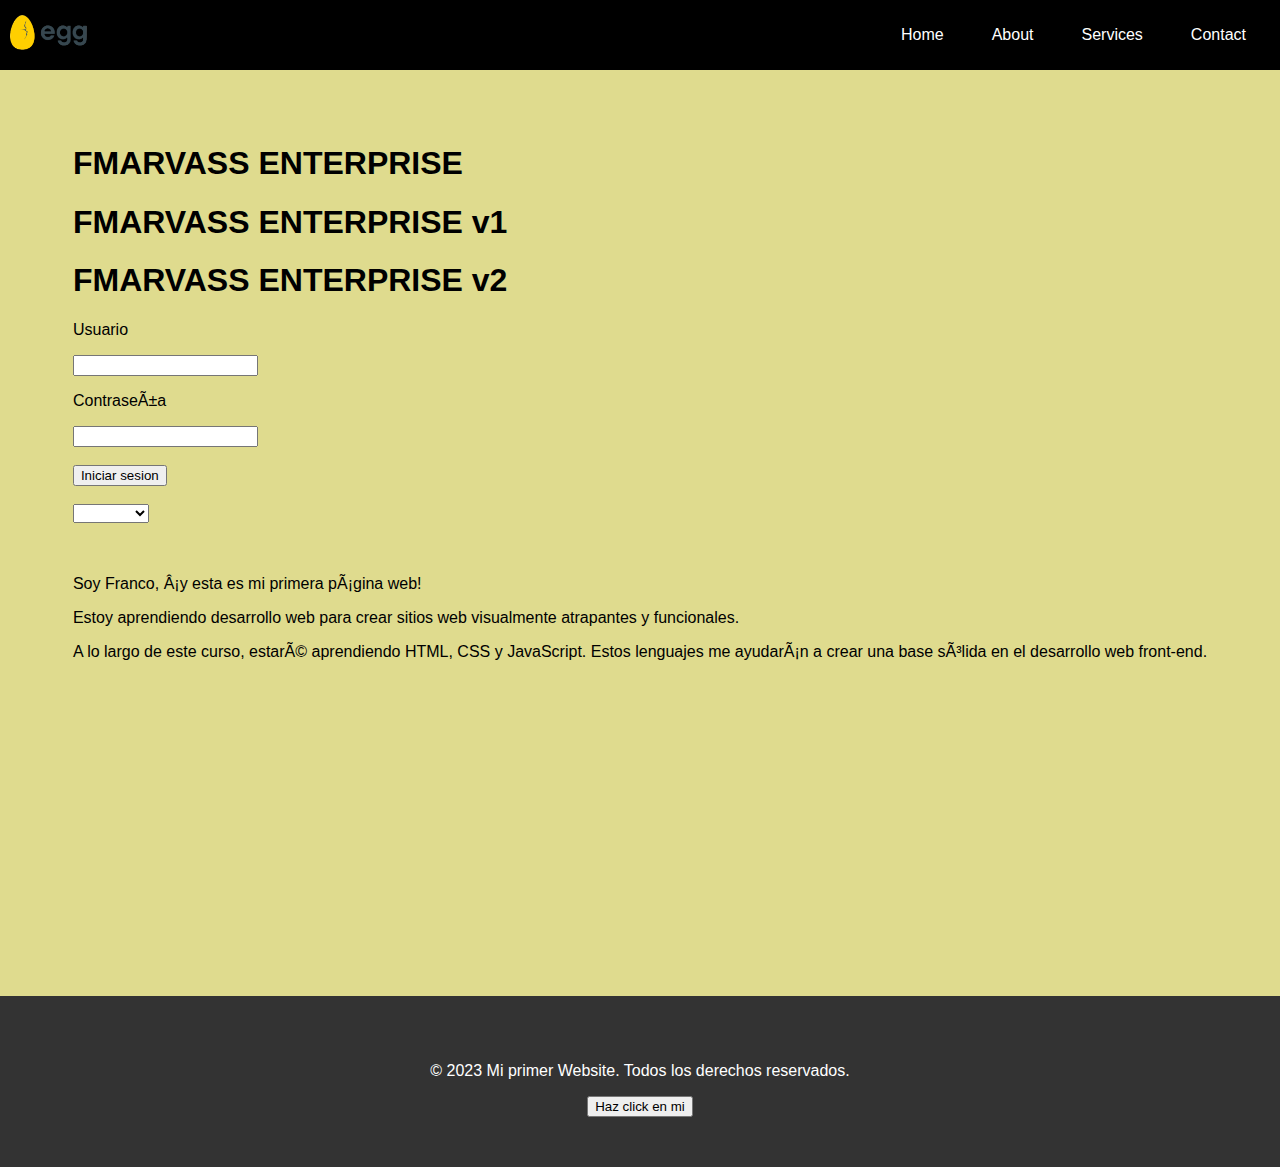
==== index.html @ 6fb8ad96 "prueba github" ====
<!DOCTYPE html>
<html>
    <!--Funcion que realiza login-->
    <head>
        <meta charset="UFT-8"/>
        <title>Mi primer pagina web</title> <!--Titulo-->
        <meta name="viewport"content="width=device-width, initial-scale=1">
        <link rel="stylesheet" href="styles.css">
    </head> <!--Cabeza-->
    <body>
        <div class="container-nav">
            <nav class="navbar" role="navigation">
            <a href="index.html" class="brand"><img src="asd-PhotoRoom.png-PhotoRoom.png" alt="tituloPagina"></a>
                <ul class="nav-links">
                    <li><a href="index.html">Home</a></li>
                    <li><a href="about.html">About</a></li>
                    <li><a href="services.html">Services</a></li>
                    <li><a href="contact.html">Contact</a></li>
                </ul>
            </nav>
            <button class="button-menu-toggle">Menu</button>
        </div>
        <br />
        <br />
        <br />
        <div class="container-index">
            <div class="row">
                <h1>FMARVASS ENTERPRISE</h1>
                <h1>FMARVASS ENTERPRISE v1</h1> <!--Encabezado-->
                <h1>FMARVASS ENTERPRISE v2</h1>
                <div class="column-login">
                    <p>Usuario</p>
                    <input type="text" name="ejemplo" />
                    <p>Contraseña</p>
                    <input type="password" name="ejemplo" />
                    <br />
                    <br />
                    <button onclick="showAlert1()">Iniciar sesion</button>
                    <br />
                    <br />
                    <select>
                        <option></option>
                        <option>Opcion 1</option>
                        <option>Opcion 2</option>
                        <option>Opcion 3</option>
                    </select>
                    <br />
                    <br />
                    <br />
                </div>
                <div class="column">
                    <p>Soy Franco, ¡y esta es mi primera página web!</p>
                
                    <p>Estoy aprendiendo desarrollo web para crear sitios web visualmente atrapantes
                    y funcionales.</p>
                    <p>A lo largo de este curso, estaré aprendiendo HTML, CSS y JavaScript. Estos
                    lenguajes me ayudarán a crear una base sólida en el desarrollo web front-end.</p>
                </div>
                <div class="video-container">
                    <iframe width="560" height="315" src="https://www.youtube.com/embed/X91jJ2HhzTU" frameborder="0" allow="accelerometer; autoplay; clipboard-write; encrypted-media; gyroscope; picture-in-picture" allowfullscreen></iframe>
                </div>
            </div>
        </div>
        
        <footer>
            <p>&copy; 2023 Mi primer Website. Todos los derechos reservados.</p>
            <button onclick="showAlert()">Haz click en mi</button>
        </footer>
        <script src="scripts.js"></script>
        <script src="script.js"></script>
    </body>

</html>

<!--
1. Estructura básica:

<!DOCTYPE html> : Define el tipo de documento y la versión de HTML.
<html> : Contiene todo el documento HTML.
<head> : Contiene información meta y el título de la página.
<title> : Define el título de la página que se muestra en la pestaña del navegador.
<body> : Contiene el contenido que se muestra en la página.

2. Etiquetas de texto:

<p> : Define un párrafo.
<h1> a <h6> : Define encabezados de diferentes niveles.
<a> : Define un enlace.
<span> : Define una sección de texto genérico.
<em> : Define texto enfatizado.
<strong> : Define texto con un mayor énfasis.

3. Etiquetas de imagen:
<img> : Inserta una imagen en la página web.
<figure> : Define una figura, como una imagen con una descripción.
<figcaption> : Define el título o descripción de una figura.

4. Etiquetas de lista:
<ul> : Define una lista desordenada.
<ol> : Define una lista ordenada.
<li> : Define un elemento de lista.

5. Etiquetas de tabla:
<table> : Define una tabla.
<tr> : Define una fila de una tabla.
<td> : Define una celda de una tabla.

6. Etiquetas de formulario:
<form> : Define un formulario de entrada de datos.
<input> : Define un campo de entrada de datos.
<button> : Define un botón.
<select> : Define una lista desplegable.
<option> : Define una opción en una lista desplegable.
<label> : Define una etiqueta para un elemento de formulario.
<textarea> : Define un área de texto editable.

7. Etiquetas de sección:
<div> : Define una sección genérica de un documento.
<section> : Define una sección de un documento.
<header> : Define una cabecera o encabezado.
<footer> : Define un pie de página.
<nav> : Define una sección de navegación.
<aside> : Define una sección que es secundaria al contenido principal.

8. Etiquetas de multimedia:
<audio> : Inserta audio en la página web.
<video> : Inserta video en la página web.
<source> : Define la fuente de un elemento multimedia.

-->
---- styles.css ----
/*
header {
    background-color: #45b37c;
    color: #fff;
    text-align: center;
    padding: 20px;
    }
nav ul {
    list-style: none;
    margin: 0;
    padding: 0;
    }
nav li {
    display: inline-block;
    margin-right: 20px;
    }
nav a {
    color: #fff;
    text-decoration: none;
    padding: 5px;
    }   
nav a:hover {
    color: #1BF7DE;
}
.button-menu-toggle:hover {
    color: #1BF7DE;
    }


@media (max-width: 767px){
        header{
            background-color: #333;
        }
    }
    
@media (max-width: 767px){
        nav{
            font-size: 16px;
        }
    }
    
@media (min-width: 1200px){
        header{
            width:1200px;
        }
    }

.container-nav {
        display: flex;
        padding: 10px;
        height: 50px;
        background-color: black;
        }
        .navbar {
        display: flex;
        justify-content: space-between;
        width: 100%;
    }

.navbar {
display: flex;
justify-content: space-between;
width: 100%;
    }

.brand {
display: flex;
align-items: center;
    }

li>a {
padding: 8px 24px;
    }

li {
list-style-type: none;
    }

a {
color: white;
text-decoration:none;
    }

.nav-links {
display: flex;
align-items: center;
    }

.button-menu-toggle {
display: none;
    }

@media (max-width: 768px) {
.column {
flex: 100%;
    }

.nav-links {
display: none;
    }

.button-menu-toggle {
display: block;
background-color: white;
border:none;
border-radius: 50px;
padding: 0 24px;
font-family: monospace;
font-weight: bold;
font-size: 20px;
}

.nav-links.nav-links-responsive {
position: absolute;
display: flex;
background-color: rgba(20,20,20,0.95);
width: 100%;
height: 100%;
top: 70px;
left: 0;
flex-direction: column;
padding-top: 200px;
align-items: center;
gap:70px;
font-size: 40px;
    }

    .container-flexbox{
        flex-direction: column;
    }
}


.container-flexbox{
    display: flex;
    flex-wrap: wrap;
    justify-content: center;
}

.container-flexbox img {
    margin: 0 10px; /* Agrega margen horizontal entre las imágenes 
    width: 300px;
    height: 300px;
  }

.greeting {
    text-align: center;
}

        /* Estilos del pie de página 
footer {
    background-color: #333;
    color: #fff;
    padding: 40px;
    text-align: center;
}

/* Estilos de la sección de servicios 
.services {
    background-color: #f5f5f5;
    padding: 50px;
}

.service {
    display: flex;
    align-items: center;
    margin-bottom: 20px;
}

.service-image {
    width: 150px;
    margin-right: 20px;
}

.service-content {
    flex: 1;
}
*/

/* Estilos generales */
body {
    margin: 0;
    padding: 0;
    font-family: Arial, sans-serif;
    background-color: #dfdb8e;
  }
  
  
  /* Estilos del encabezado */
  header {
    
    color: #fff;
    text-align: center;
    padding: 20px;
  }
  
  /* Estilos de la barra de navegación Agrega margen horizontal entre las imágenes */
  .container-nav {
    display: flex;
    padding: 10px;
    height: 50px;
    background-color: black;
  }


.container-index{
    display: flex;
    flex-wrap: wrap; 
    justify-content: center;
}

.container-about{
  display: flex;
  flex-wrap: wrap; 
  justify-content: center;
  margin: 10px;
}

.container-about .row{
  display: flex;
  flex-wrap: wrap; 
  justify-content: center;
  margin: 10px;
}

.container-about img {
    margin: 0 10px; /* Agrega margen horizontal entre las imágenes */
    margin-bottom: 20px;
    width: 300px;
    height: 300px;
  }

  .container-contacto{
    display: flex;
    flex-direction: column;
    height: 500px;
    width: 500px;
    margin-left: 50px;
    margin-top: 50px;
    text-align: left;
  }
  .container-contacto input{
    width: 150px; 
    height: 20px;
  }
  .container-contacto textarea{
    width: 494px; 
    height: 108px;
  }

  .container-contacto button{
    height: 50px;
    width: 100px;
    margin-left: 200px;
    margin-top: 20px;
  }
  
  .navbar {
    display: flex;
    justify-content: space-between;
    width: 100%;
  }
  
  .brand {
    display: flex;
    align-items: center;
  }
  
  .brand img{
    height: 40px;
  }
  .nav-links {
    display: flex;
    align-items: center;
  }
  
  .nav-links li {
    list-style-type: none;
  }
  
  .nav-links li > a {
    color: white;
    text-decoration: none;
    padding: 8px 24px;
  }
  
  .button-menu-toggle {
    display: none;
  }
  
  @media (max-width: 768px) {
    .column {
      flex: 100%;
    }
  
    .nav-links {
      display: none;
    }
  
    .button-menu-toggle {
      display: block;
      background-color: white;
      border: none;
      border-radius: 50px;
      padding: 0 24px;
      font-family: monospace;
      font-weight: bold;
      font-size: 20px;
    }
  
    .nav-links.nav-links-responsive {
      position: absolute;
      display: flex;
      background-color: rgba(20, 20, 20, 0.95);
      width: 100%;
      height: 100%;
      top: 70px;
      left: 0;
      flex-direction: column;
      padding-top: 200px;
      align-items: center;
      gap: 70px;
      font-size: 40px;
    }
  
    .container-flexbox {
      flex-direction: column;
    }
  }
  
  /* Estilos del contenido de servicios */
  .services {
    background-color: #f5f5f5;
    padding: 50px;
  }
  
  .service {
    display: flex;
    align-items: center;
    margin-bottom: 20px;
    flex-direction: row-reverse;
  }
  
  .service-image {
    width: 500px;
    margin-right: 20px;
  }
  
  .service-content {
    flex: 1;    
  }
  
  /* Estilos del pie de página */
  footer {
    background-color: #333;
    color: #fff;
    padding: 50px;
    text-align: center;
  }
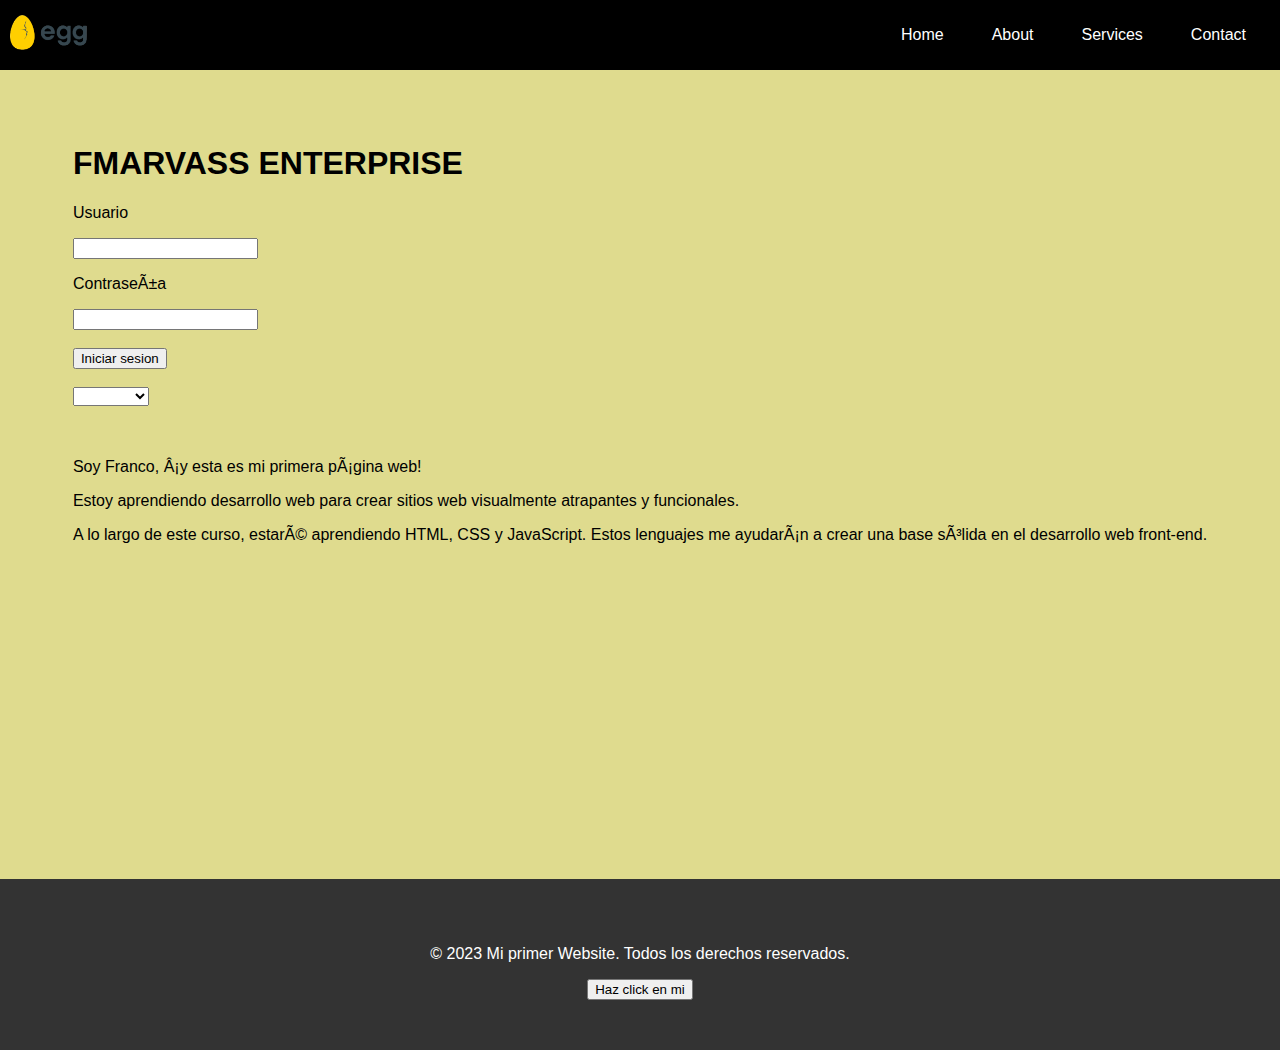
==== commit a25e51c0: "mi primer commit en mi repositorio remoto" ====
--- a/index.html
+++ b/index.html
@@ -25,9 +25,7 @@
         <br />
         <div class="container-index">
             <div class="row">
-                <h1>FMARVASS ENTERPRISE</h1>
-                <h1>FMARVASS ENTERPRISE v1</h1> <!--Encabezado-->
-                <h1>FMARVASS ENTERPRISE v2</h1>
+                <h1>FMARVASS ENTERPRISE</h1> <!--Encabezado-->
                 <div class="column-login">
                     <p>Usuario</p>
                     <input type="text" name="ejemplo" />
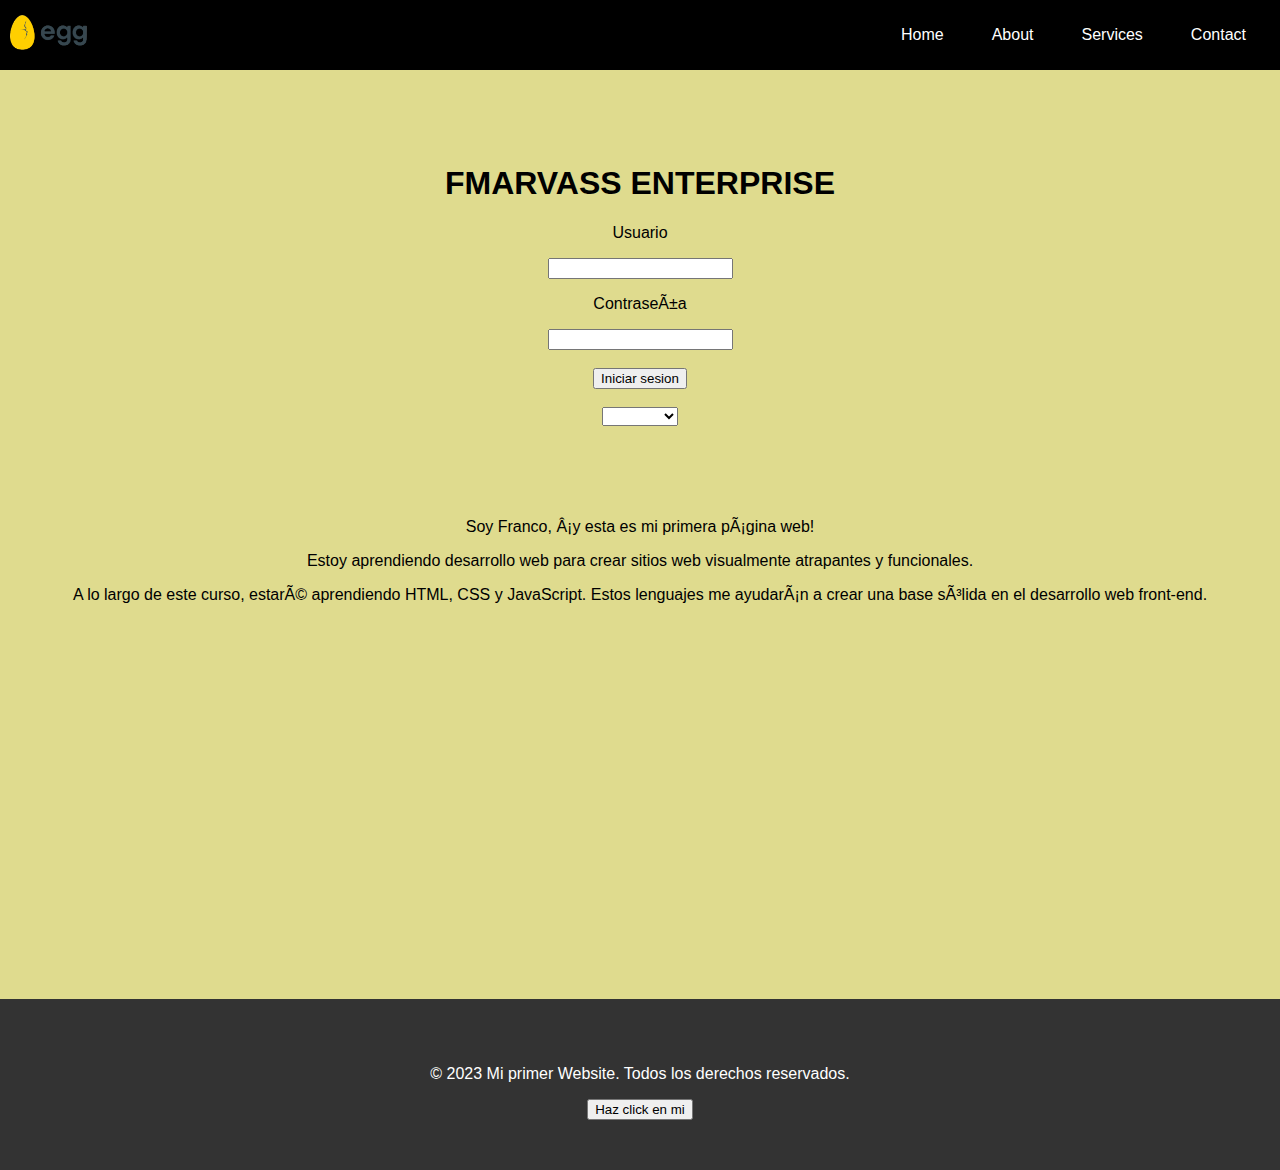
==== commit 72e3c25e: "probar responsive home y borrar comentarios innecesarios" ====
--- a/index.html
+++ b/index.html
@@ -25,8 +25,8 @@
         <br />
         <div class="container-index">
             <div class="row">
-                <h1>FMARVASS ENTERPRISE</h1> <!--Encabezado-->
-                <div class="column-login">
+                <div class="column">
+                    <h1>FMARVASS ENTERPRISE</h1> <!--Encabezado-->
                     <p>Usuario</p>
                     <input type="text" name="ejemplo" />
                     <p>Contraseña</p>
@@ -68,61 +68,4 @@
         <script src="script.js"></script>
     </body>
 
-</html>
-
-<!--
-1. Estructura básica:
-
-<!DOCTYPE html> : Define el tipo de documento y la versión de HTML.
-<html> : Contiene todo el documento HTML.
-<head> : Contiene información meta y el título de la página.
-<title> : Define el título de la página que se muestra en la pestaña del navegador.
-<body> : Contiene el contenido que se muestra en la página.
-
-2. Etiquetas de texto:
-
-<p> : Define un párrafo.
-<h1> a <h6> : Define encabezados de diferentes niveles.
-<a> : Define un enlace.
-<span> : Define una sección de texto genérico.
-<em> : Define texto enfatizado.
-<strong> : Define texto con un mayor énfasis.
-
-3. Etiquetas de imagen:
-<img> : Inserta una imagen en la página web.
-<figure> : Define una figura, como una imagen con una descripción.
-<figcaption> : Define el título o descripción de una figura.
-
-4. Etiquetas de lista:
-<ul> : Define una lista desordenada.
-<ol> : Define una lista ordenada.
-<li> : Define un elemento de lista.
-
-5. Etiquetas de tabla:
-<table> : Define una tabla.
-<tr> : Define una fila de una tabla.
-<td> : Define una celda de una tabla.
-
-6. Etiquetas de formulario:
-<form> : Define un formulario de entrada de datos.
-<input> : Define un campo de entrada de datos.
-<button> : Define un botón.
-<select> : Define una lista desplegable.
-<option> : Define una opción en una lista desplegable.
-<label> : Define una etiqueta para un elemento de formulario.
-<textarea> : Define un área de texto editable.
-
-7. Etiquetas de sección:
-<div> : Define una sección genérica de un documento.
-<section> : Define una sección de un documento.
-<header> : Define una cabecera o encabezado.
-<footer> : Define un pie de página.
-<nav> : Define una sección de navegación.
-<aside> : Define una sección que es secundaria al contenido principal.
-
-8. Etiquetas de multimedia:
-<audio> : Inserta audio en la página web.
-<video> : Inserta video en la página web.
-<source> : Define la fuente de un elemento multimedia.
-
--->
+</html>--- a/styles.css
+++ b/styles.css
@@ -356,4 +356,35 @@
     color: #fff;
     padding: 50px;
     text-align: center;
+  }
+
+  /* Diseño responsivo de index.html*/
+  .container-index {
+    display: flex;
+    flex-wrap: wrap;
+    justify-content: center;
+  }
+  /*
+  .row {
+    display: flex;
+    flex-wrap: wrap;
+    justify-content: center;
+  }*/
+  
+  .column {
+    flex: 1;
+    padding: 20px;
+    text-align: center;
+  }
+  
+  .video-container {
+    flex: 1;
+    padding: 20px;
+    text-align: center;
+  }
+  
+  @media (max-width: 768px) {
+    .column, .video-container {
+      flex: 100%;
+    }
   }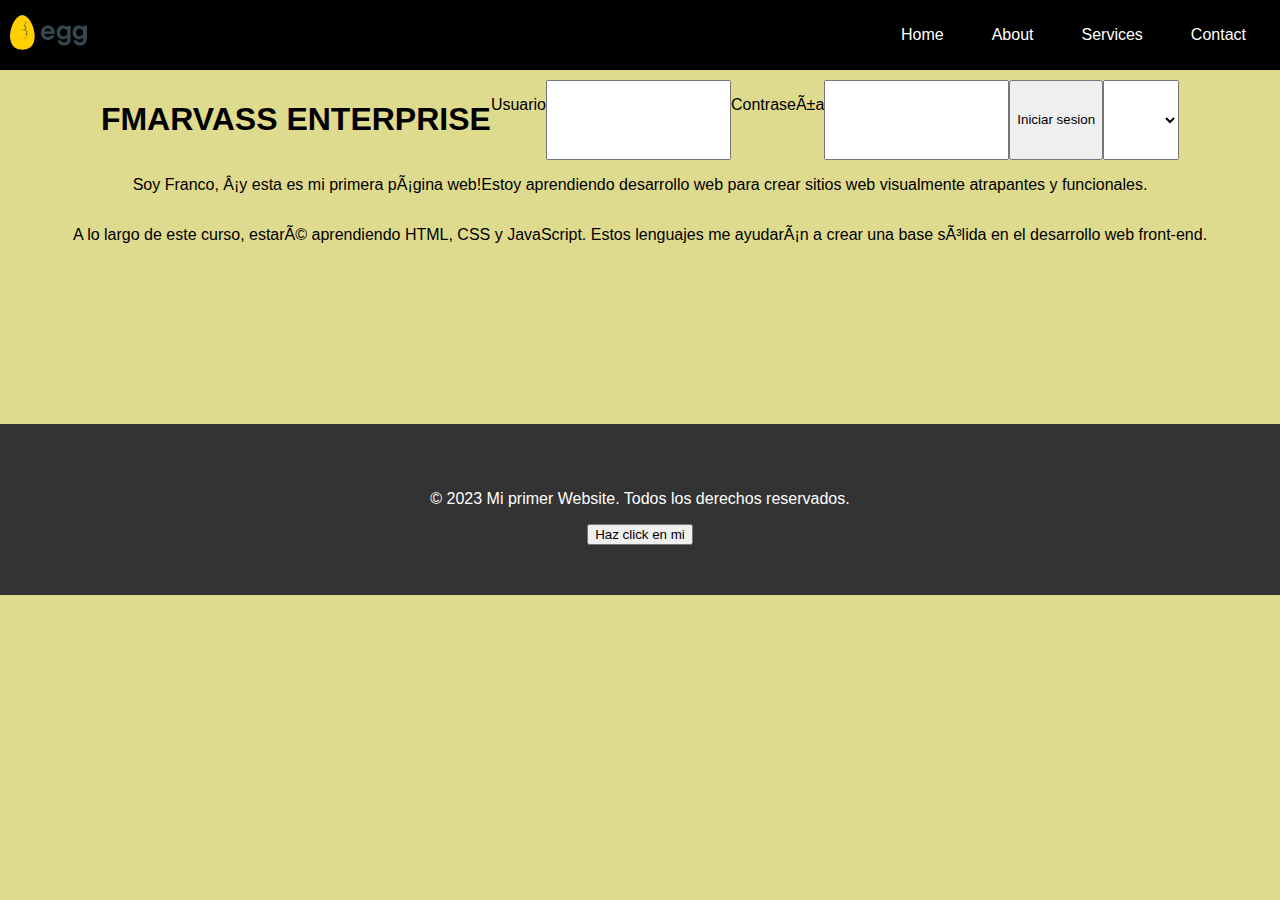
==== commit bd1647bc: "espero que este resposive index y contact" ====
--- a/index.html
+++ b/index.html
@@ -20,46 +20,28 @@
             </nav>
             <button class="button-menu-toggle">Menu</button>
         </div>
-        <br />
-        <br />
-        <br />
         <div class="container-index">
-            <div class="row">
-                <div class="column">
-                    <h1>FMARVASS ENTERPRISE</h1> <!--Encabezado-->
-                    <p>Usuario</p>
-                    <input type="text" name="ejemplo" />
-                    <p>Contraseña</p>
-                    <input type="password" name="ejemplo" />
-                    <br />
-                    <br />
-                    <button onclick="showAlert1()">Iniciar sesion</button>
-                    <br />
-                    <br />
-                    <select>
-                        <option></option>
-                        <option>Opcion 1</option>
-                        <option>Opcion 2</option>
-                        <option>Opcion 3</option>
-                    </select>
-                    <br />
-                    <br />
-                    <br />
-                </div>
-                <div class="column">
-                    <p>Soy Franco, ¡y esta es mi primera página web!</p>
-                
-                    <p>Estoy aprendiendo desarrollo web para crear sitios web visualmente atrapantes
-                    y funcionales.</p>
-                    <p>A lo largo de este curso, estaré aprendiendo HTML, CSS y JavaScript. Estos
-                    lenguajes me ayudarán a crear una base sólida en el desarrollo web front-end.</p>
-                </div>
-                <div class="video-container">
-                    <iframe width="560" height="315" src="https://www.youtube.com/embed/X91jJ2HhzTU" frameborder="0" allow="accelerometer; autoplay; clipboard-write; encrypted-media; gyroscope; picture-in-picture" allowfullscreen></iframe>
-                </div>
+            <h1>FMARVASS ENTERPRISE</h1> <!--Encabezado-->
+            <p>Usuario</p>
+            <input type="text" name="ejemplo" />
+            <p>Contraseña</p>
+            <input type="password" name="ejemplo" />
+            <button onclick="showAlert1()">Iniciar sesion</button>
+            <select>
+                <option></option>
+                <option>Opcion 1</option>
+                <option>Opcion 2</option>
+                <option>Opcion 3</option>
+            </select>
+            <p>Soy Franco, ¡y esta es mi primera página web!</p>
+            <p>Estoy aprendiendo desarrollo web para crear sitios web visualmente atrapantes
+            y funcionales.</p>
+            <p>A lo largo de este curso, estaré aprendiendo HTML, CSS y JavaScript. Estos
+            lenguajes me ayudarán a crear una base sólida en el desarrollo web front-end.</p>
+            <div class="video-container">
+                <iframe src="https://www.youtube.com/embed/X91jJ2HhzTU" frameborder="0" allow="accelerometer; autoplay; clipboard-write; encrypted-media; gyroscope; picture-in-picture" allowfullscreen></iframe>
             </div>
         </div>
-        
         <footer>
             <p>&copy; 2023 Mi primer Website. Todos los derechos reservados.</p>
             <button onclick="showAlert()">Haz click en mi</button>
--- a/styles.css
+++ b/styles.css
@@ -1,182 +1,3 @@
-/*
-header {
-    background-color: #45b37c;
-    color: #fff;
-    text-align: center;
-    padding: 20px;
-    }
-nav ul {
-    list-style: none;
-    margin: 0;
-    padding: 0;
-    }
-nav li {
-    display: inline-block;
-    margin-right: 20px;
-    }
-nav a {
-    color: #fff;
-    text-decoration: none;
-    padding: 5px;
-    }   
-nav a:hover {
-    color: #1BF7DE;
-}
-.button-menu-toggle:hover {
-    color: #1BF7DE;
-    }
-
-
-@media (max-width: 767px){
-        header{
-            background-color: #333;
-        }
-    }
-    
-@media (max-width: 767px){
-        nav{
-            font-size: 16px;
-        }
-    }
-    
-@media (min-width: 1200px){
-        header{
-            width:1200px;
-        }
-    }
-
-.container-nav {
-        display: flex;
-        padding: 10px;
-        height: 50px;
-        background-color: black;
-        }
-        .navbar {
-        display: flex;
-        justify-content: space-between;
-        width: 100%;
-    }
-
-.navbar {
-display: flex;
-justify-content: space-between;
-width: 100%;
-    }
-
-.brand {
-display: flex;
-align-items: center;
-    }
-
-li>a {
-padding: 8px 24px;
-    }
-
-li {
-list-style-type: none;
-    }
-
-a {
-color: white;
-text-decoration:none;
-    }
-
-.nav-links {
-display: flex;
-align-items: center;
-    }
-
-.button-menu-toggle {
-display: none;
-    }
-
-@media (max-width: 768px) {
-.column {
-flex: 100%;
-    }
-
-.nav-links {
-display: none;
-    }
-
-.button-menu-toggle {
-display: block;
-background-color: white;
-border:none;
-border-radius: 50px;
-padding: 0 24px;
-font-family: monospace;
-font-weight: bold;
-font-size: 20px;
-}
-
-.nav-links.nav-links-responsive {
-position: absolute;
-display: flex;
-background-color: rgba(20,20,20,0.95);
-width: 100%;
-height: 100%;
-top: 70px;
-left: 0;
-flex-direction: column;
-padding-top: 200px;
-align-items: center;
-gap:70px;
-font-size: 40px;
-    }
-
-    .container-flexbox{
-        flex-direction: column;
-    }
-}
-
-
-.container-flexbox{
-    display: flex;
-    flex-wrap: wrap;
-    justify-content: center;
-}
-
-.container-flexbox img {
-    margin: 0 10px; /* Agrega margen horizontal entre las imágenes 
-    width: 300px;
-    height: 300px;
-  }
-
-.greeting {
-    text-align: center;
-}
-
-        /* Estilos del pie de página 
-footer {
-    background-color: #333;
-    color: #fff;
-    padding: 40px;
-    text-align: center;
-}
-
-/* Estilos de la sección de servicios 
-.services {
-    background-color: #f5f5f5;
-    padding: 50px;
-}
-
-.service {
-    display: flex;
-    align-items: center;
-    margin-bottom: 20px;
-}
-
-.service-image {
-    width: 150px;
-    margin-right: 20px;
-}
-
-.service-content {
-    flex: 1;
-}
-*/
-
 /* Estilos generales */
 body {
     margin: 0;
@@ -188,7 +9,6 @@
   
   /* Estilos del encabezado */
   header {
-    
     color: #fff;
     text-align: center;
     padding: 20px;
@@ -204,9 +24,11 @@
 
 
 .container-index{
-    display: flex;
-    flex-wrap: wrap; 
-    justify-content: center;
+  display: flex;
+  flex-wrap:wrap; 
+  justify-content: center;
+  margin: 10px;
+
 }
 
 .container-about{
@@ -216,7 +38,7 @@
   margin: 10px;
 }
 
-.container-about .row{
+.container-contacto{
   display: flex;
   flex-wrap: wrap; 
   justify-content: center;
@@ -229,26 +51,20 @@
     width: 300px;
     height: 300px;
   }
-
-  .container-contacto{
-    display: flex;
-    flex-direction: column;
-    height: 500px;
-    width: 500px;
-    margin-left: 50px;
-    margin-top: 50px;
-    text-align: left;
-  }
+  
   .container-contacto input{
+    margin: 0 10px;
     width: 150px; 
     height: 20px;
   }
   .container-contacto textarea{
+    margin: 0 10px;
     width: 494px; 
     height: 108px;
   }
 
   .container-contacto button{
+    margin: 0 10px;
     height: 50px;
     width: 100px;
     margin-left: 200px;
@@ -358,18 +174,18 @@
     text-align: center;
   }
 
-  /* Diseño responsivo de index.html*/
+  /* Diseño responsivo de index.html
   .container-index {
     display: flex;
     flex-wrap: wrap;
     justify-content: center;
   }
-  /*
+  
   .row {
     display: flex;
     flex-wrap: wrap;
     justify-content: center;
-  }*/
+  }
   
   .column {
     flex: 1;
@@ -382,7 +198,7 @@
     padding: 20px;
     text-align: center;
   }
-  
+  */
   @media (max-width: 768px) {
     .column, .video-container {
       flex: 100%;
